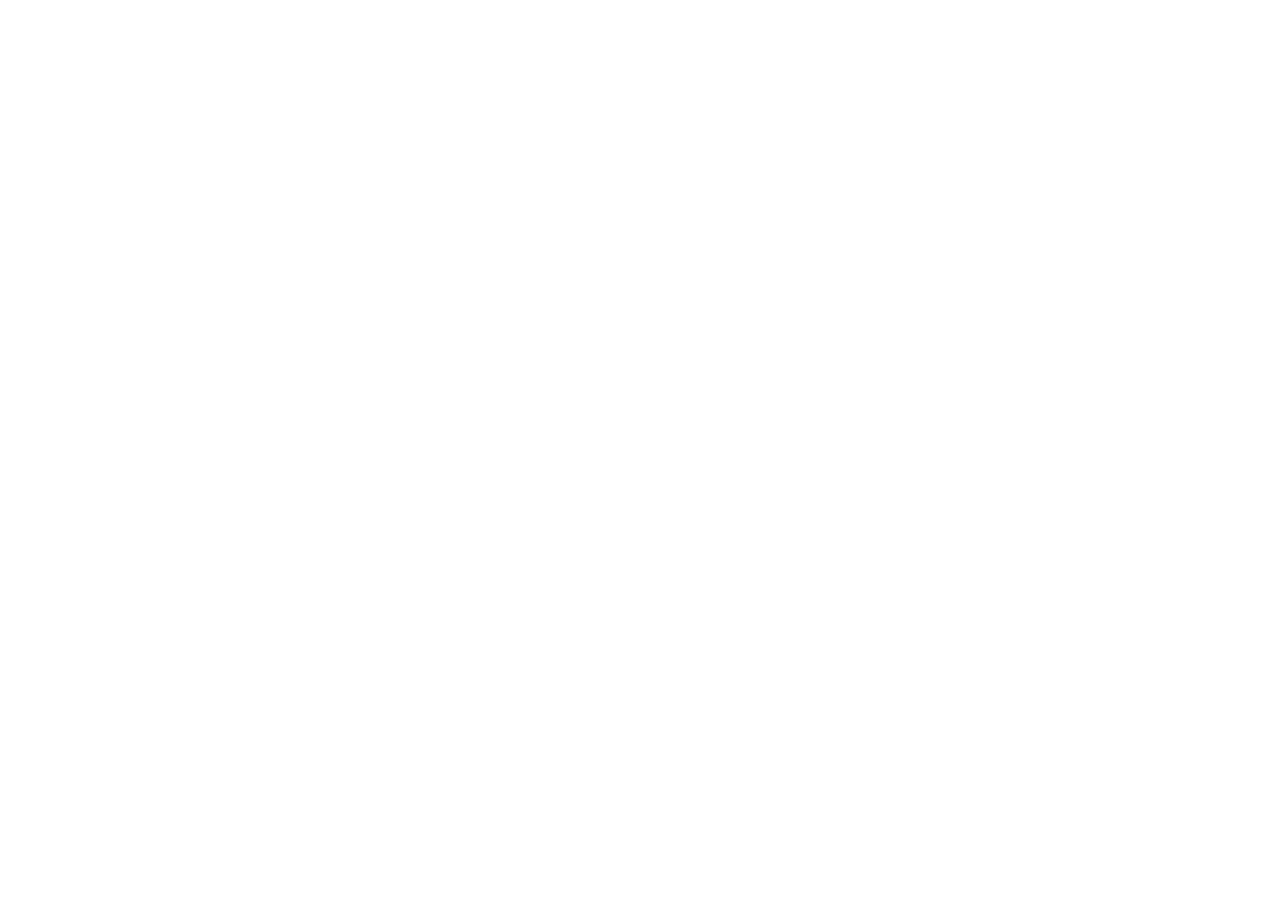
==== sunset/index.html @ eac82072 "new" ====
<!DOCTYPE html>
<html lang="en">

<head>
    <meta charset="UTF-8">
    <meta name="viewport" content="width=device-width, initial-scale=1.0">
    <title>SVG animation</title>
    <link rel="stylesheet" href="./index.css">

</head>

<body>
    <svg id='logo' width="673" height="168" viewBox="0 0 673 168" fill="none" xmlns="http://www.w3.org/2000/svg">
        <path d="M42.336 57.632C53.28 57.632 62.736 59.696 70.704 63.824C78.768 67.856 84.912 73.664 89.136 81.248C93.456 88.832 95.616 97.76 95.616 108.032C95.616 118.304 93.456 127.232 89.136 134.816C84.912 142.304 78.768 148.064 70.704 152.096C62.736 156.032 53.28 158 42.336 158H11.088V57.632H42.336ZM42.336 147.2C55.296 147.2 65.184 143.792 72 136.976C78.816 130.064 82.224 120.416 82.224 108.032C82.224 95.552 78.768 85.808 71.856 78.8C65.04 71.792 55.2 68.288 42.336 68.288H24.192V147.2H42.336Z" stroke="white" stroke-width="4" mask="url(#path-2-outside-1)"/>
        <path d="M126.005 68.288V101.84H162.581V112.64H126.005V147.2H166.901V158H112.901V57.488H166.901V68.288H126.005Z" stroke="white" stroke-width="4" mask="url(#path-2-outside-1)"/>
        <path d="M218.553 159.008C211.929 159.008 205.977 157.856 200.697 155.552C195.513 153.152 191.433 149.888 188.457 145.76C185.481 141.536 183.945 136.688 183.849 131.216H197.817C198.297 135.92 200.217 139.904 203.577 143.168C207.033 146.336 212.025 147.92 218.553 147.92C224.793 147.92 229.689 146.384 233.241 143.312C236.889 140.144 238.713 136.112 238.713 131.216C238.713 127.376 237.657 124.256 235.545 121.856C233.433 119.456 230.793 117.632 227.625 116.384C224.457 115.136 220.185 113.792 214.809 112.352C208.185 110.624 202.857 108.896 198.825 107.168C194.889 105.44 191.481 102.752 188.601 99.104C185.817 95.36 184.425 90.368 184.425 84.128C184.425 78.656 185.817 73.808 188.601 69.584C191.385 65.36 195.273 62.096 200.265 59.792C205.353 57.488 211.161 56.336 217.689 56.336C227.097 56.336 234.777 58.688 240.729 63.392C246.777 68.096 250.185 74.336 250.953 82.112H236.553C236.073 78.272 234.057 74.912 230.505 72.032C226.953 69.056 222.249 67.568 216.393 67.568C210.921 67.568 206.457 69.008 203.001 71.888C199.545 74.672 197.817 78.608 197.817 83.696C197.817 87.344 198.825 90.32 200.841 92.624C202.953 94.928 205.497 96.704 208.473 97.952C211.545 99.104 215.817 100.448 221.289 101.984C227.913 103.808 233.241 105.632 237.273 107.456C241.305 109.184 244.761 111.92 247.641 115.664C250.521 119.312 251.961 124.304 251.961 130.64C251.961 135.536 250.665 140.144 248.073 144.464C245.481 148.784 241.641 152.288 236.553 154.976C231.465 157.664 225.465 159.008 218.553 159.008Z" stroke="white" stroke-width="4" mask="url(#path-2-outside-1)"/>
        <path d="M284.348 57.632V158H271.244V57.632H284.348Z" stroke="white" stroke-width="4" mask="url(#path-2-outside-1)"/>
        <path d="M382.714 86.72C379.93 80.864 375.898 76.352 370.618 73.184C365.338 69.92 359.194 68.288 352.186 68.288C345.178 68.288 338.842 69.92 333.178 73.184C327.61 76.352 323.194 80.96 319.93 87.008C316.762 92.96 315.178 99.872 315.178 107.744C315.178 115.616 316.762 122.528 319.93 128.48C323.194 134.432 327.61 139.04 333.178 142.304C338.842 145.472 345.178 147.056 352.186 147.056C361.978 147.056 370.042 144.128 376.378 138.272C382.714 132.416 386.41 124.496 387.466 114.512H347.434V103.856H401.434V113.936C400.666 122.192 398.074 129.776 393.658 136.688C389.242 143.504 383.434 148.928 376.234 152.96C369.034 156.896 361.018 158.864 352.186 158.864C342.874 158.864 334.378 156.704 326.698 152.384C319.018 147.968 312.922 141.872 308.41 134.096C303.994 126.32 301.786 117.536 301.786 107.744C301.786 97.952 303.994 89.168 308.41 81.392C312.922 73.52 319.018 67.424 326.698 63.104C334.378 58.688 342.874 56.48 352.186 56.48C362.842 56.48 372.25 59.12 380.41 64.4C388.666 69.68 394.666 77.12 398.41 86.72H382.714Z" stroke="white" stroke-width="4" mask="url(#path-2-outside-1)"/>
        <path d="M497.672 158H484.568L431.864 78.08V158H418.76V57.488H431.864L484.568 137.264V57.488H497.672V158Z" stroke="white" stroke-width="4" mask="url(#path-2-outside-1)"/>
        <path d="M533.114 68.288V101.84H569.69V112.64H533.114V147.2H574.01V158H520.01V57.488H574.01V68.288H533.114Z" stroke="white" stroke-width="4" mask="url(#path-2-outside-1)"/>
        <path d="M646.686 158L622.782 116.96H606.942V158H593.838V57.632H626.238C633.822 57.632 640.206 58.928 645.39 61.52C650.67 64.112 654.606 67.616 657.198 72.032C659.79 76.448 661.086 81.488 661.086 87.152C661.086 94.064 659.07 100.16 655.038 105.44C651.102 110.72 645.15 114.224 637.182 115.952L662.382 158H646.686ZM606.942 106.448H626.238C633.342 106.448 638.67 104.72 642.222 101.264C645.774 97.712 647.55 93.008 647.55 87.152C647.55 81.2 645.774 76.592 642.222 73.328C638.766 70.064 633.438 68.432 626.238 68.432H606.942V106.448Z" stroke="white" stroke-width="4" mask="url(#path-2-outside-1)"/>
        </svg>

    <script src="./app.js"></script>
</body>



</html>
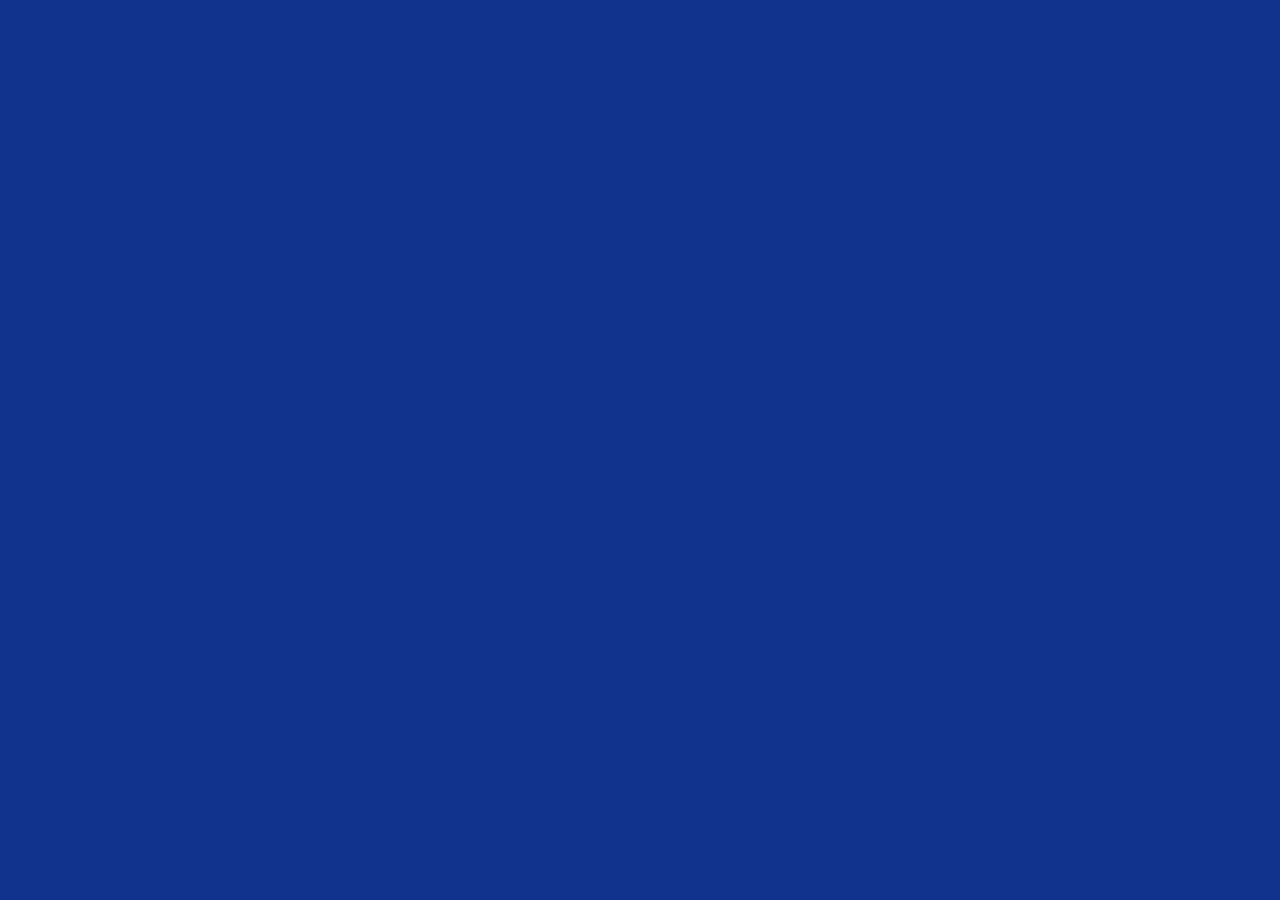
==== commit 0943ce8d: "new_3" ====
--- a/sunset/index.html
+++ b/sunset/index.html
@@ -3,15 +3,32 @@
 
 <head>
     <meta charset="UTF-8">
-    <meta name="viewport" content="width=device-width, initial-scale=1.0">
-    <title>SVG animation</title>
-    <link rel="stylesheet" href="./index.css">
+    <title>CodePen - svg animation</title>
+    <link rel="stylesheet" href="./style.css">
 
 </head>
 
 <body>
-    <svg id='logo' width="673" height="168" viewBox="0 0 673 168" fill="none" xmlns="http://www.w3.org/2000/svg">
-        <path d="M42.336 57.632C53.28 57.632 62.736 59.696 70.704 63.824C78.768 67.856 84.912 73.664 89.136 81.248C93.456 88.832 95.616 97.76 95.616 108.032C95.616 118.304 93.456 127.232 89.136 134.816C84.912 142.304 78.768 148.064 70.704 152.096C62.736 156.032 53.28 158 42.336 158H11.088V57.632H42.336ZM42.336 147.2C55.296 147.2 65.184 143.792 72 136.976C78.816 130.064 82.224 120.416 82.224 108.032C82.224 95.552 78.768 85.808 71.856 78.8C65.04 71.792 55.2 68.288 42.336 68.288H24.192V147.2H42.336Z" stroke="white" stroke-width="4" mask="url(#path-2-outside-1)"/>
+    <!-- partial:index.partial.html -->
+    <!DOCTYPE html>
+    <html lang="en">
+
+    <head>
+        <meta charset="UTF-8">
+        <meta name="viewport" content="width=device-width, initial-scale=1.0">
+        <title>SVG animation</title>
+        <link rel="stylesheet" href="./index.css">
+
+    </head>
+
+    <body>
+        <svg id='logo_1' width="655" height="2" viewBox="0 0 655 2" fill="none" xmlns="http://www.w3.org/2000/svg">
+    <line  y1="1" x2="655" y2="1" stroke="white" stroke-width="2"  width="655" height="2" viewBox="0 0 655 2" fill="none" xmlns="http://www.w3.org/2000/svg"/>
+    </svg>
+
+        <svg id='logo' width="673" height="168" viewBox="0 0 673 168" fill="none" xmlns="http://www.w3.org/2000/svg">
+        
+          <path d="M42.336 57.632C53.28 57.632 62.736 59.696 70.704 63.824C78.768 67.856 84.912 73.664 89.136 81.248C93.456 88.832 95.616 97.76 95.616 108.032C95.616 118.304 93.456 127.232 89.136 134.816C84.912 142.304 78.768 148.064 70.704 152.096C62.736 156.032 53.28 158 42.336 158H11.088V57.632H42.336ZM42.336 147.2C55.296 147.2 65.184 143.792 72 136.976C78.816 130.064 82.224 120.416 82.224 108.032C82.224 95.552 78.768 85.808 71.856 78.8C65.04 71.792 55.2 68.288 42.336 68.288H24.192V147.2H42.336Z" stroke="white" stroke-width="4" mask="url(#path-2-outside-1)"/>
         <path d="M126.005 68.288V101.84H162.581V112.64H126.005V147.2H166.901V158H112.901V57.488H166.901V68.288H126.005Z" stroke="white" stroke-width="4" mask="url(#path-2-outside-1)"/>
         <path d="M218.553 159.008C211.929 159.008 205.977 157.856 200.697 155.552C195.513 153.152 191.433 149.888 188.457 145.76C185.481 141.536 183.945 136.688 183.849 131.216H197.817C198.297 135.92 200.217 139.904 203.577 143.168C207.033 146.336 212.025 147.92 218.553 147.92C224.793 147.92 229.689 146.384 233.241 143.312C236.889 140.144 238.713 136.112 238.713 131.216C238.713 127.376 237.657 124.256 235.545 121.856C233.433 119.456 230.793 117.632 227.625 116.384C224.457 115.136 220.185 113.792 214.809 112.352C208.185 110.624 202.857 108.896 198.825 107.168C194.889 105.44 191.481 102.752 188.601 99.104C185.817 95.36 184.425 90.368 184.425 84.128C184.425 78.656 185.817 73.808 188.601 69.584C191.385 65.36 195.273 62.096 200.265 59.792C205.353 57.488 211.161 56.336 217.689 56.336C227.097 56.336 234.777 58.688 240.729 63.392C246.777 68.096 250.185 74.336 250.953 82.112H236.553C236.073 78.272 234.057 74.912 230.505 72.032C226.953 69.056 222.249 67.568 216.393 67.568C210.921 67.568 206.457 69.008 203.001 71.888C199.545 74.672 197.817 78.608 197.817 83.696C197.817 87.344 198.825 90.32 200.841 92.624C202.953 94.928 205.497 96.704 208.473 97.952C211.545 99.104 215.817 100.448 221.289 101.984C227.913 103.808 233.241 105.632 237.273 107.456C241.305 109.184 244.761 111.92 247.641 115.664C250.521 119.312 251.961 124.304 251.961 130.64C251.961 135.536 250.665 140.144 248.073 144.464C245.481 148.784 241.641 152.288 236.553 154.976C231.465 157.664 225.465 159.008 218.553 159.008Z" stroke="white" stroke-width="4" mask="url(#path-2-outside-1)"/>
         <path d="M284.348 57.632V158H271.244V57.632H284.348Z" stroke="white" stroke-width="4" mask="url(#path-2-outside-1)"/>
@@ -20,10 +37,25 @@
         <path d="M533.114 68.288V101.84H569.69V112.64H533.114V147.2H574.01V158H520.01V57.488H574.01V68.288H533.114Z" stroke="white" stroke-width="4" mask="url(#path-2-outside-1)"/>
         <path d="M646.686 158L622.782 116.96H606.942V158H593.838V57.632H626.238C633.822 57.632 640.206 58.928 645.39 61.52C650.67 64.112 654.606 67.616 657.198 72.032C659.79 76.448 661.086 81.488 661.086 87.152C661.086 94.064 659.07 100.16 655.038 105.44C651.102 110.72 645.15 114.224 637.182 115.952L662.382 158H646.686ZM606.942 106.448H626.238C633.342 106.448 638.67 104.72 642.222 101.264C645.774 97.712 647.55 93.008 647.55 87.152C647.55 81.2 645.774 76.592 642.222 73.328C638.766 70.064 633.438 68.432 626.238 68.432H606.942V106.448Z" stroke="white" stroke-width="4" mask="url(#path-2-outside-1)"/>
         </svg>
+        <svg id='logo_2' width="700" height="2" viewBox="0 0 700 2" fill="none" xmlns="http://www.w3.org/2000/svg">
+          <line y1="1" x2="700" y2="1" stroke="white" stroke-width="2"/>
+          </svg>
 
-    <script src="./app.js"></script>
-</body>
+
+        <!-- <svg id='logo_2' width="790" height="2" viewBox="0 0 790 2" fill="none" xmlns="http://www.w3.org/2000/svg">
+            <path d="M0 1H789.5" stroke="white" stroke-width="2"/>
+            </svg> -->
+
+
+        <script src="./app.js"></script>
+    </body>
 
 
 
+    </html>
+    <!-- partial -->
+    <script src="./script.js"></script>
+
+</body>
+
 </html>--- a/sunset/style.css
+++ b/sunset/style.css
@@ -0,0 +1,121 @@
+* {
+    margin: 0;
+    padding: 0;
+    box-sizing: border-box;
+}
+
+body {
+    width: 100%;
+    height: 100vh;
+    background-color: rgb(17, 50, 141);
+}
+
+#logo {
+    position: absolute;
+    top: 50%;
+    left: 50%;
+    transform: translate(-50%, -50%);
+    animation: fill 0.5s ease forwards 3.5s;
+}
+
+#logo path:nth-child(1) {
+    stroke-dasharray: 571;
+    stroke-dashoffset: 571;
+    animation: line-anim 2s ease forwards;
+}
+
+#logo path:nth-child(2) {
+    stroke-dasharray: 464;
+    stroke-dashoffset: 464;
+    animation: line-anim 2s ease forwards 0.3s;
+}
+
+#logo path:nth-child(3) {
+    stroke-dasharray: 494;
+    stroke-dashoffset: 494;
+    animation: line-anim 2s ease forwards 0.6s;
+}
+
+#logo path:nth-child(4) {
+    stroke-dasharray: 227;
+    stroke-dashoffset: 227;
+    animation: line-anim 2s ease forwards 0.9s;
+}
+
+#logo path:nth-child(5) {
+    stroke-dasharray: 636;
+    stroke-dashoffset: 636;
+    animation: line-anim 2s ease forwards 1.2s;
+}
+
+#logo path:nth-child(6) {
+    stroke-dasharray: 605;
+    stroke-dashoffset: 605;
+    animation: line-anim 2s ease forwards 1.5s;
+}
+
+#logo path:nth-child(7) {
+    stroke-dasharray: 465;
+    stroke-dashoffset: 465;
+    animation: line-anim 2s ease forwards 1.8s;
+}
+
+#logo path:nth-child(8) {
+    stroke-dasharray: 551;
+    stroke-dashoffset: 571;
+    animation: line-anim 2s ease forwards 2.1s;
+}
+
+#logo_1 {
+    stroke-dasharray: 551;
+}
+
+#logo_1 {
+    position: absolute;
+    top: 38%;
+    left: 50%;
+    transform: translate(-50%, -50%);
+}
+
+#logo_2 {
+    position: absolute;
+    top: 70%;
+    left: 50%;
+    transform: translate(-50%, -50%);
+}
+
+#logo_2 {
+    stroke-dasharray: 790;
+    stroke-dashoffset: 790;
+    animation: line-anim 2s cubic-bezier(0.18, 0.89, 0.32, 1.28) forwards 3.5s;
+}
+
+#logo_1 {
+    stroke-dasharray: 700;
+    stroke-dashoffset: 700;
+    animation: line-anim 2s ease forwards 3.5s;
+}
+
+@keyframes line-anim {
+    to {
+        stroke-dashoffset: 0;
+    }
+}
+
+@keyframes line-anim-1 {
+    from {
+        stroke-dashoffset: 770;
+    }
+    to {
+        stroke-dashoffset: 0;
+    }
+}
+
+@keyframes fill {
+    from {
+        fill: transparent;
+    }
+    to {
+        fill: white;
+    }
+}